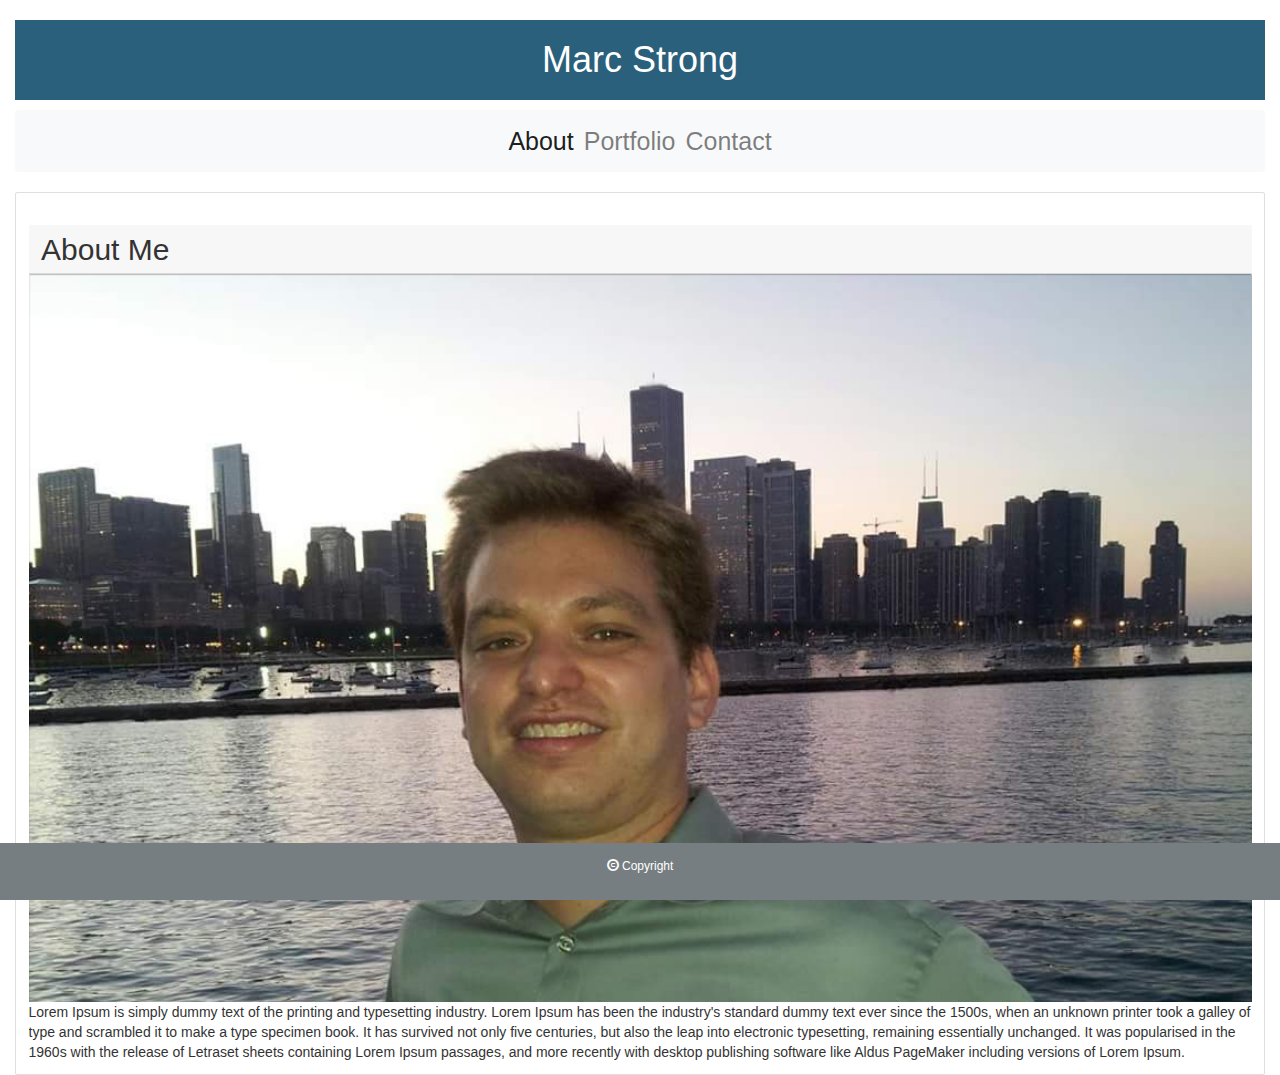
==== index.html @ f5a04f6b "First draft" ====
<!doctype html>
<html lang="en">
  <head>
    <!-- Required meta tags -->
    <meta charset="utf-8">
    <meta name="viewport" content="width=device-width, initial-scale=1, shrink-to-fit=no">

    <!-- Bootstrap CSS -->
    <link rel="stylesheet" href="https://stackpath.bootstrapcdn.com/bootstrap/4.4.1/css/bootstrap.min.css" integrity="sha384-Vkoo8x4CGsO3+Hhxv8T/Q5PaXtkKtu6ug5TOeNV6gBiFeWPGFN9MuhOf23Q9Ifjh" crossorigin="anonymous">
    <link rel="stylesheet" href="https://maxcdn.bootstrapcdn.com/bootstrap/3.4.0/css/bootstrap.min.css">
    <script src="https://ajax.googleapis.com/ajax/libs/jquery/3.4.1/jquery.min.js"></script>
    <script src="https://maxcdn.bootstrapcdn.com/bootstrap/3.4.0/js/bootstrap.min.js"></script>
    <link rel="stylesheet" href="./02-Homework/Assets/css/style.css">
    <title>Marc Strong Portfolio</title>
  </head>
  
  <body>
    <div class="container-fluid">
        <!-- Web page header -->
        <header class="row">
            <div class="col">
                <h1 class="text-center">Marc Strong</h1>   
            </div>
        </header>
        <!-- Web page nav bar -->
        <nav class="navbar navbar-expand-lg navbar-light bg-light justify-content-center">
              <ul class="navbar-nav">
                <li class="nav-item active">
                  <a class="nav-link" href="#index.html">About <span class="sr-only">(current)</span></a>
                </li>
                <li class="nav-item">
                  <a class="nav-link" href="#Portfolio.html">Portfolio</a>
                </li>
                <li class="nav-item">
                  <a class="nav-link" href="#Contact.html">Contact</a>
                </li>
              </ul>
          </nav>

        <!-- Web page about me card -->
        <main class="card">
            <div class="card-body">
                <h2 class="card-header ">About Me</h2>
                <img src="./02-Homework/Assets/Images/20180720_122106.jpg" class="card-img-top" alt="Marc Strong">
                <p class="card-text">Lorem Ipsum is simply dummy text of the printing and typesetting industry. Lorem Ipsum has been the industry's standard dummy text ever since the 1500s, when an unknown printer took a galley of type and scrambled it to make a type specimen book. It has survived not only five centuries, but also the leap into electronic typesetting, remaining essentially unchanged. It was popularised in the 1960s with the release of Letraset sheets containing Lorem Ipsum passages, and more recently with desktop publishing software like Aldus PageMaker including versions of Lorem Ipsum.</p>
            </div>
            <div class="row">
                <div class="col">
                    <div class="text-center"></div>    
                </div>
            <div>
        </main>      
        
        
    </div>
    
    <footer class="row">
        <div class="col">
            <h3 class="text-center"></h3>   
        </div>
    </footer>
    <footer class="footer1">
        <p><span class="glyphicon glyphicon-copyright-mark"></span> Copyright</p> 
    </footer>

    <!-- jQuery first, then Popper.js, then Bootstrap JS -->
    <script src="https://code.jquery.com/jquery-3.4.1.slim.min.js" integrity="sha384-J6qa4849blE2+poT4WnyKhv5vZF5SrPo0iEjwBvKU7imGFAV0wwj1yYfoRSJoZ+n" crossorigin="anonymous"></script>
    <script src="https://cdn.jsdelivr.net/npm/popper.js@1.16.0/dist/umd/popper.min.js" integrity="sha384-Q6E9RHvbIyZFJoft+2mJbHaEWldlvI9IOYy5n3zV9zzTtmI3UksdQRVvoxMfooAo" crossorigin="anonymous"></script>
    <script src="https://stackpath.bootstrapcdn.com/bootstrap/4.4.1/js/bootstrap.min.js" integrity="sha384-wfSDF2E50Y2D1uUdj0O3uMBJnjuUD4Ih7YwaYd1iqfktj0Uod8GCExl3Og8ifwB6" crossorigin="anonymous"></script>
  </body>
</html>
---- 02-Homework/Assets/css/style.css ----
* {
    box-sizing: border-box;
    padding: 0;
    margin: 0;
}

main {
    background-color: #d9dcd6;
}

.card-body p{
    overflow: scroll;
}
.row h1{
    padding: 20px;
    font-family: 'Trebu4het MS', 'Lucida Sans Unicode', 'Lucida Grande', 'Lucida Sans', Arial, sans-serif;
    background-color: #2a607c;
    color: #ffffff;
}

nav {
    padding: 5px;
    font-size: 25px;
    background-color: #ffffff;
}

.row h3 {
    position: fixed;
    left: 0;
    bottom: 0;
    width: 100%;
    background-color: #2a607c;
    color: white;

 }

 .footer1 {
    position: fixed;
    left: 0;
    bottom: 0;
    width: 100%;
    background-color: #767e81;
    color: white;
    padding: 15px;
    font-size: 12px;
    text-align: center;
 }
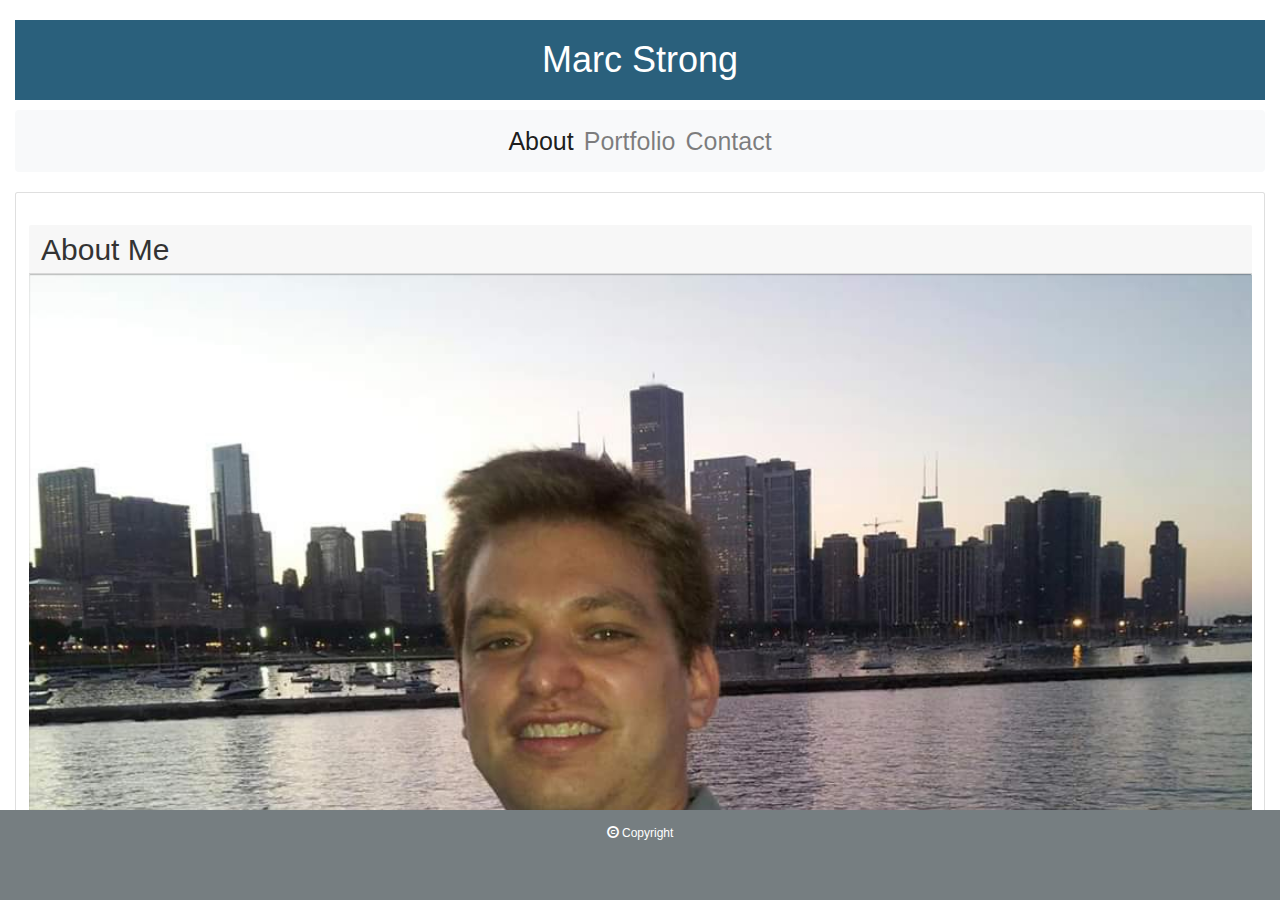
==== commit 068af617: "sticky footer doesn't cover text" ====
--- a/index.html
+++ b/index.html
@@ -15,7 +15,7 @@
   </head>
   
   <body>
-    <div class="container-fluid">
+    <div class="container-fluid main-content">
         <!-- Web page header -->
         <header class="row">
             <div class="col">
@@ -26,13 +26,13 @@
         <nav class="navbar navbar-expand-lg navbar-light bg-light justify-content-center">
               <ul class="navbar-nav">
                 <li class="nav-item active">
-                  <a class="nav-link" href="#index.html">About <span class="sr-only">(current)</span></a>
+                  <a class="nav-link" href="index.html">About <span class="sr-only">(current)</span></a>
                 </li>
                 <li class="nav-item">
-                  <a class="nav-link" href="#Portfolio.html">Portfolio</a>
+                  <a class="nav-link" href="./portfolio.html">Portfolio</a>
                 </li>
                 <li class="nav-item">
-                  <a class="nav-link" href="#Contact.html">Contact</a>
+                  <a class="nav-link" href="./Contact.html">Contact</a>
                 </li>
               </ul>
           </nav>
@@ -54,11 +54,7 @@
         
     </div>
     
-    <footer class="row">
-        <div class="col">
-            <h3 class="text-center"></h3>   
-        </div>
-    </footer>
+   
     <footer class="footer1">
         <p><span class="glyphicon glyphicon-copyright-mark"></span> Copyright</p> 
     </footer>
--- a/02-Homework/Assets/css/style.css
+++ b/02-Homework/Assets/css/style.css
@@ -4,8 +4,19 @@
     margin: 0;
 }
 
+html, body {
+    height: 100%;
+}
+
 main {
     background-color: #d9dcd6;
+}
+
+.main-content{
+    display: block;
+    position: relative;
+    height: 90%;
+    overflow-y:scroll
 }
 
 .card-body p{
@@ -39,6 +50,7 @@
     left: 0;
     bottom: 0;
     width: 100%;
+    height: 10%;
     background-color: #767e81;
     color: white;
     padding: 15px;
